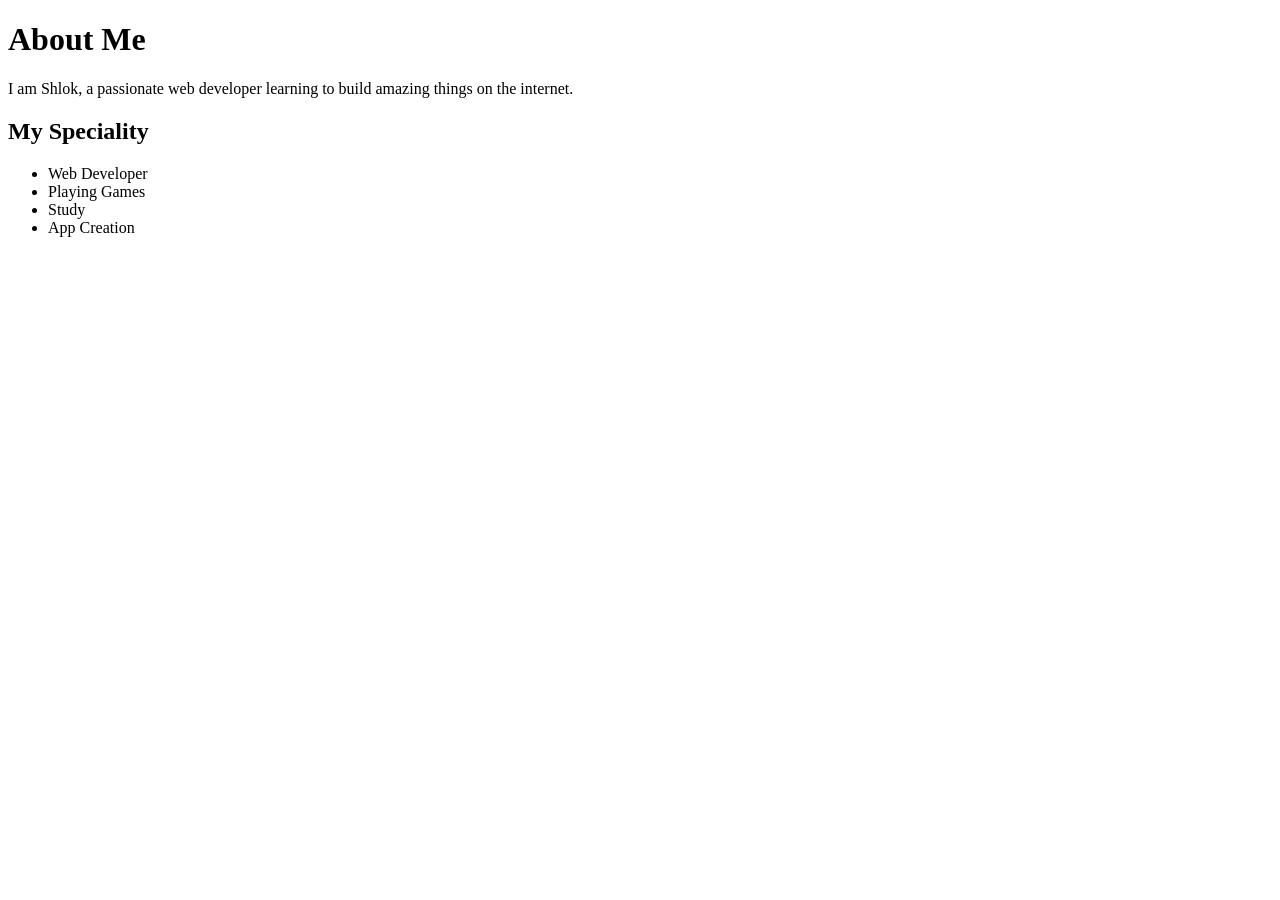
==== index.html @ 131b835c "Rename Website.html to index.html" ====
<!DOCTYPE html>
<html lang="en">
<head>
    <meta charset="UTF-8">
    <title>My Personal Portfolio</title>
    <link rel="stylesheet" href="Shlok.css">
</head>
<body>
    <header>
        <h1>About Me</h1>
    </header>

    <section id="about">
        <h2></h2>
        <p>I am Shlok, a passionate web developer learning to build amazing things on the internet.</p>
    </section>

    <section id="skills">
        <h2>My Speciality</h2>
        <ul>
            <li>Web Developer</li>
            <li>Playing Games</li>
            <li>Study</li>
            <li>App Creation</li>
        </ul>
    </section>

    

    <script src="Shlok.js"></script>
</body>
</html>
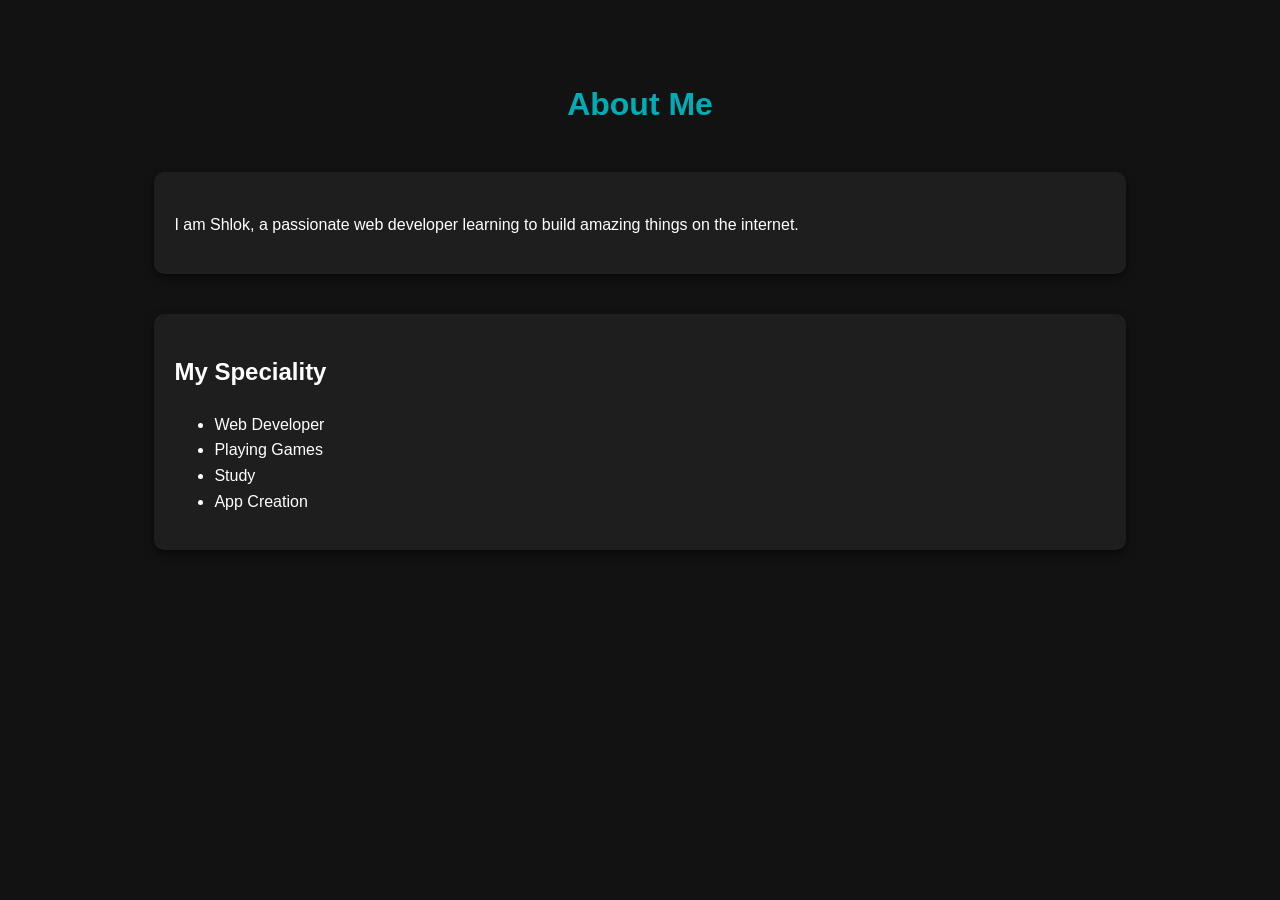
==== commit d203ca51: "Update index.html" ====
--- a/index.html
+++ b/index.html
@@ -3,7 +3,7 @@
 <head>
     <meta charset="UTF-8">
     <title>My Personal Portfolio</title>
-    <link rel="stylesheet" href="Shlok.css">
+    <link rel="stylesheet" href="style.css">
 </head>
 <body>
     <header>
@@ -27,6 +27,6 @@
 
     
 
-    <script src="Shlok.js"></script>
+    <script src="script.js"></script>
 </body>
 </html>
--- a/style.css
+++ b/style.css
@@ -0,0 +1,32 @@
+body {
+    font-family: 'Segoe UI', Tahoma, Geneva, Verdana, sans-serif;
+    background-color: #121212;
+    color: #ffffff;
+    line-height: 1.6;
+    display: flex;
+    flex-direction: column;
+    align-items: center;
+    padding: 50px;
+}
+
+header h1 {
+    color: #00adb5;
+}
+
+section {
+    background: #1e1e1e;
+    margin: 20px;
+    padding: 20px;
+    border-radius: 10px;
+    width: 80%;
+    box-shadow: 0 4px 8px rgba(0,0,0,0.5);
+}
+
+button {
+    padding: 10px 20px;
+    background-color: #00adb5;
+    border: none;
+    border-radius: 5px;
+    cursor: pointer;
+    color: white;
+}
